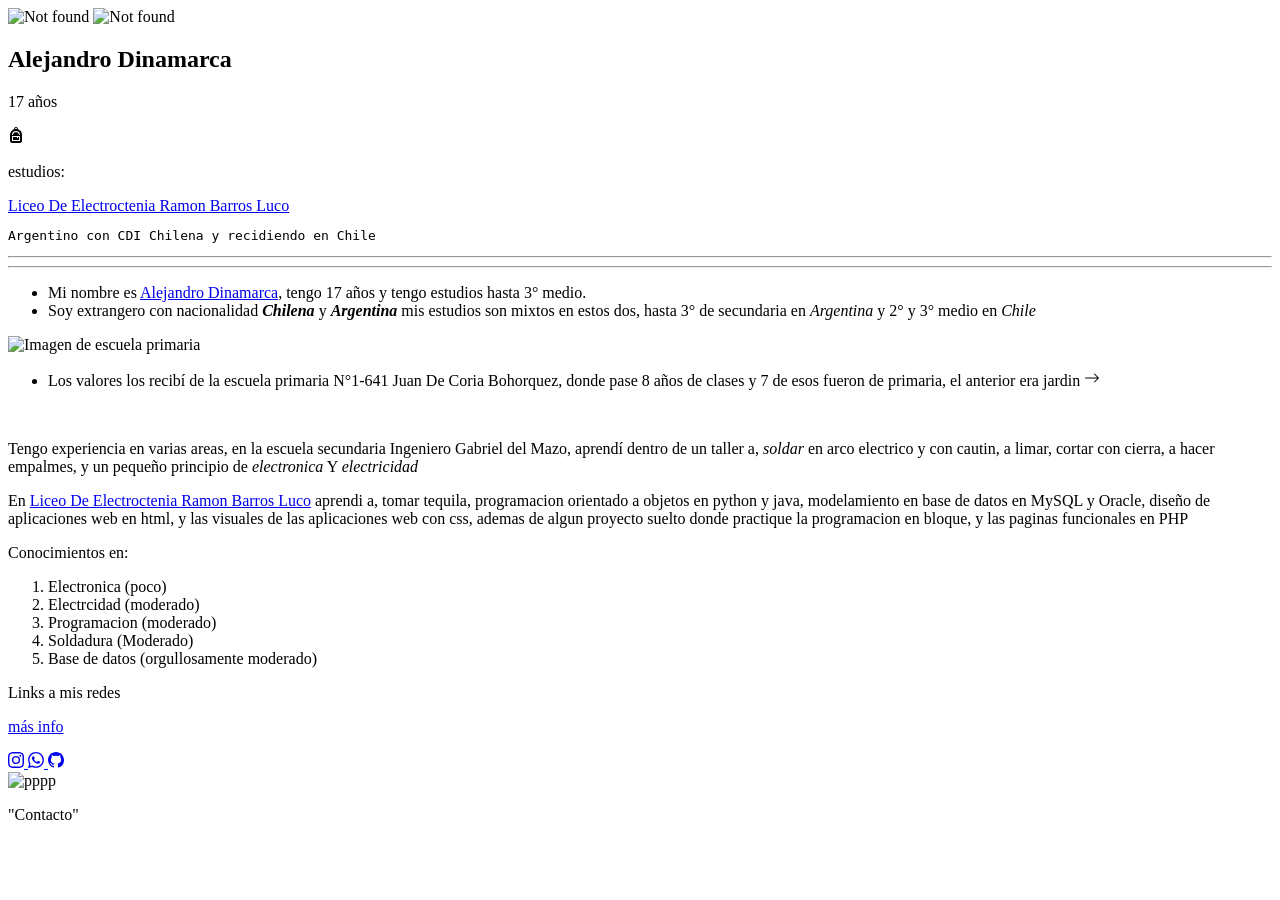
==== index.html @ 8b82e134 "Add files via upload" ====
<!DOCTYPE html>
<html lang="es">
<head>
    <meta charset="UTF-8">
    <link rel="preconnect" href="https://fonts.googleapis.com">
    <link rel="preconnect" href="https://fonts.gstatic.com" crossorigin>
    <link href="https://fonts.googleapis.com/css2?family=Kanit:ital,wght@0,100;0,200;0,300;0,400;0,500;0,600;0,700;0,800;0,900;1,100;1,200;1,300;1,400;1,500;1,600;1,700;1,800;1,900&display=swap" rel="stylesheet">
    <meta name="viewport" content="width=device-width, initial-scale=1.0">
    <meta name="Author" content="Alejandro Dinamarca">
    <link rel="stylesheet" href="CSS/Style.css">
    <title>Curriculum</title>
</head>
<body>
    <div id="hoja">
        <header>
            <img class="im" src="assets/perfil.PNG " alt="Not found">
            <img class="ig" src="assets/ferpil.jpeg" alt="Not found">
            <span>
                <h2>Alejandro Dinamarca</h2>
                <p class="info">17 años</p>
                <svg xmlns="http://www.w3.org/2000/svg" width="16" height="16" fill="currentColor" class="bi bi-backpack-fill" viewBox="0 0 16 16">
                    <path d="M5 13v-3h4v.5a.5.5 0 0 0 1 0V10h1v3z"/>
                    <path d="M6 2v.341C3.67 3.165 2 5.388 2 8v5.5A2.5 2.5 0 0 0 4.5 16h7a2.5 2.5 0 0 0 2.5-2.5V8a6 6 0 0 0-4-5.659V2a2 2 0 1 0-4 0m2-1a1 1 0 0 1 1 1v.083a6 6 0 0 0-2 0V2a1 1 0 0 1 1-1m0 3a4 4 0 0 1 3.96 3.43.5.5 0 1 1-.99.14 3 3 0 0 0-5.94 0 .5.5 0 1 1-.99-.14A4 4 0 0 1 8 4M4.5 9h7a.5.5 0 0 1 .5.5v4a.5.5 0 0 1-.5.5h-7a.5.5 0 0 1-.5-.5v-4a.5.5 0 0 1 .5-.5"/>
                </svg><p>estudios:</p><a target="_blank" href="https://liceorbl.cl/v.24/">Liceo De Electroctenia Ramon Barros Luco</a>
                <pre>Argentino con CDI Chilena y recidiendo en Chile</pre>   
            </span>
        </header>
        <hr><hr>
        <ul>
            <li>Mi nombre es <a href="#yo">Alejandro Dinamarca</a>, tengo 17 años y tengo estudios hasta 3° medio.</li>
            <li>Soy extrangero con nacionalidad <b><i>Chilena</i></b> y <b><i>Argentina</i></b> mis estudios son mixtos en estos dos, hasta 3° de secundaria en <i>Argentina</i> y 2° y 3° medio en <i>Chile</i></li>
        </ul>
        <img class="img" src="assets/CARINAAAA.jpg" alt="Imagen de escuela primaria">
        <ul>
            <li>Los valores los recibí de la escuela primaria N°1-641 Juan De Coria Bohorquez, donde pase 8 años de clases y 7 de esos fueron de primaria, el anterior era jardin <svg id="ado" xmlns="http://www.w3.org/2000/svg" width="16" height="16" fill="currentColor" class="bi bi-arrow-right" viewBox="0 0 16 16">
                <path fill-rule="evenodd" d="M1 8a.5.5 0 0 1 .5-.5h11.793l-3.147-3.146a.5.5 0 0 1 .708-.708l4 4a.5.5 0 0 1 0 .708l-4 4a.5.5 0 0 1-.708-.708L13.293 8.5H1.5A.5.5 0 0 1 1 8"/>
              </svg></li>
        </ul>
        <br>
        <p>   Tengo experiencia en varias areas, en la escuela secundaria Ingeniero Gabriel del Mazo, aprendí dentro de un taller a, <i>soldar</i> en arco electrico y con cautin, a limar, cortar con cierra, a hacer empalmes, y un pequeño principio de <i>electronica</i> Y <i>electricidad</i></p>
        <p>   En <a href="https://liceorbl.cl/v.24/" target="_blank">Liceo De Electroctenia Ramon Barros Luco</a> aprendi a, tomar tequila, programacion orientado a objetos en python y java, modelamiento en base de datos en MySQL y Oracle, diseño de aplicaciones web en html, y las visuales de las aplicaciones web con css, ademas de algun proyecto suelto donde practique la programacion en bloque, y las paginas funcionales en PHP</p>
        <p>Conocimientos en:</p>
        <ol>
            <li>Electronica   (poco)</li>
            <li>Electrcidad   (moderado)</li>
            <li>Programacion  (moderado)</li>
            <li>Soldadura     (Moderado)</li>
            <li>Base de datos (orgullosamente moderado)</li>
        </ol>
        <footer id="yo">
            <p>Links a mis redes</p><p><a id="qr" href="#a">más info</a></p>
            <div>
                <a href="broma.html" target="_blank">
            <svg id="ddv" xmlns="http://www.w3.org/2000/svg" width="16" height="16" fill="currentColor" class="bi bi-instagram" viewBox="0 0 16 16">
                <path d="M8 0C5.829 0 5.556.01 4.703.048 3.85.088 3.269.222 2.76.42a3.9 3.9 0 0 0-1.417.923A3.9 3.9 0 0 0 .42 2.76C.222 3.268.087 3.85.048 4.7.01 5.555 0 5.827 0 8.001c0 2.172.01 2.444.048 3.297.04.852.174 1.433.372 1.942.205.526.478.972.923 1.417.444.445.89.719 1.416.923.51.198 1.09.333 1.942.372C5.555 15.99 5.827 16 8 16s2.444-.01 3.298-.048c.851-.04 1.434-.174 1.943-.372a3.9 3.9 0 0 0 1.416-.923c.445-.445.718-.891.923-1.417.197-.509.332-1.09.372-1.942C15.99 10.445 16 10.173 16 8s-.01-2.445-.048-3.299c-.04-.851-.175-1.433-.372-1.941a3.9 3.9 0 0 0-.923-1.417A3.9 3.9 0 0 0 13.24.42c-.51-.198-1.092-.333-1.943-.372C10.443.01 10.172 0 7.998 0zm-.717 1.442h.718c2.136 0 2.389.007 3.232.046.78.035 1.204.166 1.486.275.373.145.64.319.92.599s.453.546.598.92c.11.281.24.705.275 1.485.039.843.047 1.096.047 3.231s-.008 2.389-.047 3.232c-.035.78-.166 1.203-.275 1.485a2.5 2.5 0 0 1-.599.919c-.28.28-.546.453-.92.598-.28.11-.704.24-1.485.276-.843.038-1.096.047-3.232.047s-2.39-.009-3.233-.047c-.78-.036-1.203-.166-1.485-.276a2.5 2.5 0 0 1-.92-.598 2.5 2.5 0 0 1-.6-.92c-.109-.281-.24-.705-.275-1.485-.038-.843-.046-1.096-.046-3.233s.008-2.388.046-3.231c.036-.78.166-1.204.276-1.486.145-.373.319-.64.599-.92s.546-.453.92-.598c.282-.11.705-.24 1.485-.276.738-.034 1.024-.044 2.515-.045zm4.988 1.328a.96.96 0 1 0 0 1.92.96.96 0 0 0 0-1.92m-4.27 1.122a4.109 4.109 0 1 0 0 8.217 4.109 4.109 0 0 0 0-8.217m0 1.441a2.667 2.667 0 1 1 0 5.334 2.667 2.667 0 0 1 0-5.334"/>
            </svg>
                </a><a href="broma.html" target="_blank">
            <svg id="ddv" xmlns="http://www.w3.org/2000/svg" width="16" height="16" fill="currentColor" class="bi bi-whatsapp" viewBox="0 0 16 16">
                <path d="M13.601 2.326A7.85 7.85 0 0 0 7.994 0C3.627 0 .068 3.558.064 7.926c0 1.399.366 2.76 1.057 3.965L0 16l4.204-1.102a7.9 7.9 0 0 0 3.79.965h.004c4.368 0 7.926-3.558 7.93-7.93A7.9 7.9 0 0 0 13.6 2.326zM7.994 14.521a6.6 6.6 0 0 1-3.356-.92l-.24-.144-2.494.654.666-2.433-.156-.251a6.56 6.56 0 0 1-1.007-3.505c0-3.626 2.957-6.584 6.591-6.584a6.56 6.56 0 0 1 4.66 1.931 6.56 6.56 0 0 1 1.928 4.66c-.004 3.639-2.961 6.592-6.592 6.592m3.615-4.934c-.197-.099-1.17-.578-1.353-.646-.182-.065-.315-.099-.445.099-.133.197-.513.646-.627.775-.114.133-.232.148-.43.05-.197-.1-.836-.308-1.592-.985-.59-.525-.985-1.175-1.103-1.372-.114-.198-.011-.304.088-.403.087-.088.197-.232.296-.346.1-.114.133-.198.198-.33.065-.134.034-.248-.015-.347-.05-.099-.445-1.076-.612-1.47-.16-.389-.323-.335-.445-.34-.114-.007-.247-.007-.38-.007a.73.73 0 0 0-.529.247c-.182.198-.691.677-.691 1.654s.71 1.916.81 2.049c.098.133 1.394 2.132 3.383 2.992.47.205.84.326 1.129.418.475.152.904.129 1.246.08.38-.058 1.171-.48 1.338-.943.164-.464.164-.86.114-.943-.049-.084-.182-.133-.38-.232"/>
            </svg>
        </a><a href="broma.html" target="_blank">
            <svg id="ddv" xmlns="http://www.w3.org/2000/svg" width="16" height="16" fill="currentColor" class="bi bi-github" viewBox="0 0 16 16">
                <path d="M8 0C3.58 0 0 3.58 0 8c0 3.54 2.29 6.53 5.47 7.59.4.07.55-.17.55-.38 0-.19-.01-.82-.01-1.49-2.01.37-2.53-.49-2.69-.94-.09-.23-.48-.94-.82-1.13-.28-.15-.68-.52-.01-.53.63-.01 1.08.58 1.23.82.72 1.21 1.87.87 2.33.66.07-.52.28-.87.51-1.07-1.78-.2-3.64-.89-3.64-3.95 0-.87.31-1.59.82-2.15-.08-.2-.36-1.02.08-2.12 0 0 .67-.21 2.2.82.64-.18 1.32-.27 2-.27s1.36.09 2 .27c1.53-1.04 2.2-.82 2.2-.82.44 1.1.16 1.92.08 2.12.51.56.82 1.27.82 2.15 0 3.07-1.87 3.75-3.65 3.95.29.25.54.73.54 1.48 0 1.07-.01 1.93-.01 2.2 0 .21.15.46.55.38A8.01 8.01 0 0 0 16 8c0-4.42-3.58-8-8-8"/>
            </svg>
            </a>
        </div>
        </footer>
        <span id="fin">
        <img id="a" src="assets/qr-code.png" alt="pppp">
        <p>"Contacto"</p>
        </span>
    </div>
</body>
</html>
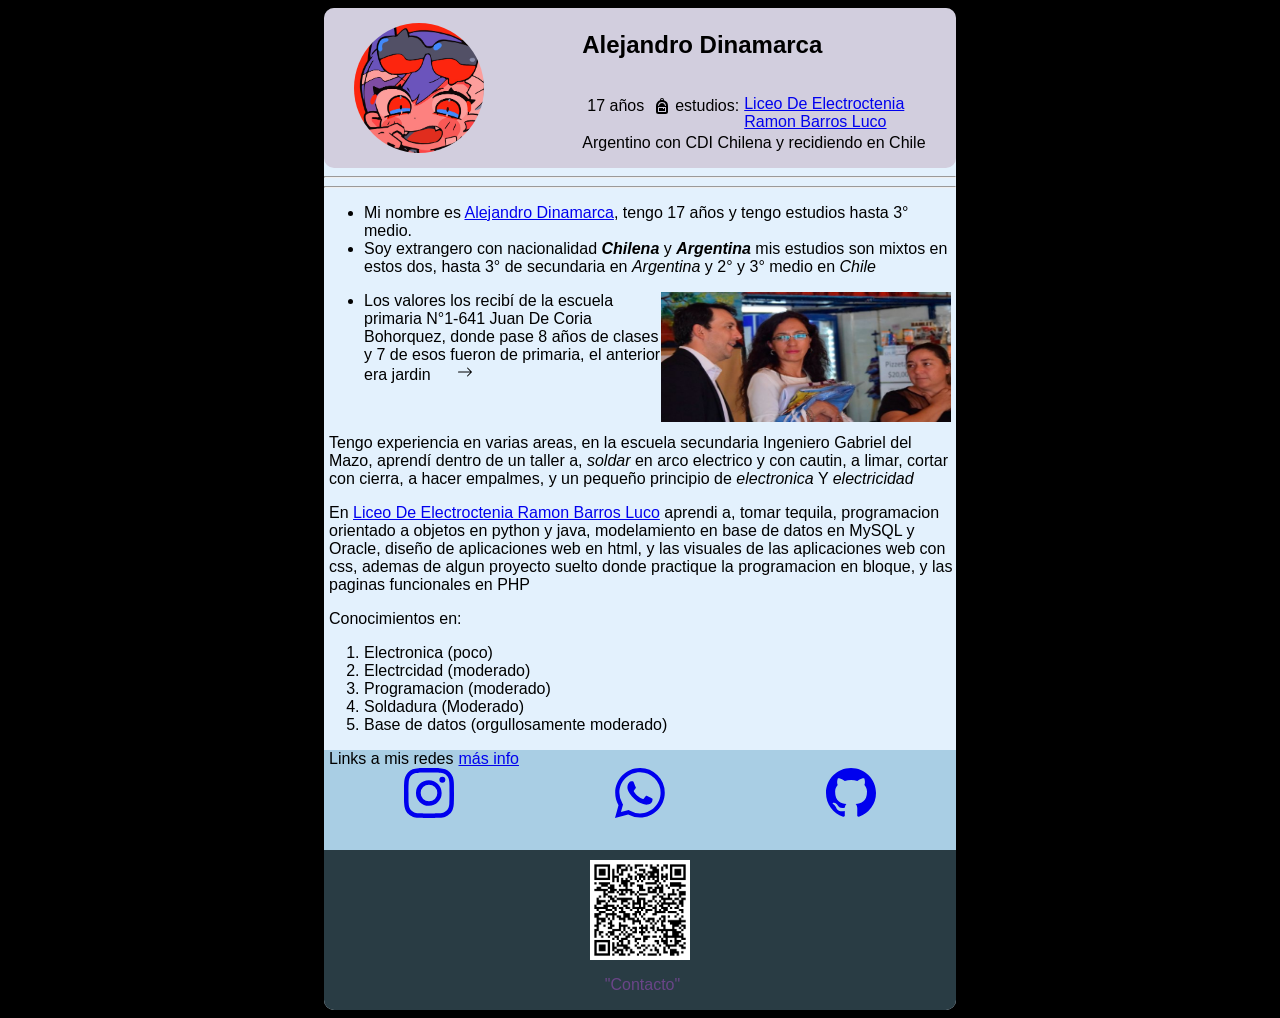
==== commit b3b8665a: "Update index.html" ====
--- a/index.html
+++ b/index.html
@@ -7,14 +7,14 @@
     <link href="https://fonts.googleapis.com/css2?family=Kanit:ital,wght@0,100;0,200;0,300;0,400;0,500;0,600;0,700;0,800;0,900;1,100;1,200;1,300;1,400;1,500;1,600;1,700;1,800;1,900&display=swap" rel="stylesheet">
     <meta name="viewport" content="width=device-width, initial-scale=1.0">
     <meta name="Author" content="Alejandro Dinamarca">
-    <link rel="stylesheet" href="CSS/Style.css">
+    <link rel="stylesheet" href="Style.css">
     <title>Curriculum</title>
 </head>
 <body>
     <div id="hoja">
         <header>
-            <img class="im" src="assets/perfil.PNG " alt="Not found">
-            <img class="ig" src="assets/ferpil.jpeg" alt="Not found">
+            <img class="im" src="perfil.PNG " alt="Not found">
+            <img class="ig" src="ferpil.jpeg" alt="Not found">
             <span>
                 <h2>Alejandro Dinamarca</h2>
                 <p class="info">17 años</p>
@@ -30,7 +30,7 @@
             <li>Mi nombre es <a href="#yo">Alejandro Dinamarca</a>, tengo 17 años y tengo estudios hasta 3° medio.</li>
             <li>Soy extrangero con nacionalidad <b><i>Chilena</i></b> y <b><i>Argentina</i></b> mis estudios son mixtos en estos dos, hasta 3° de secundaria en <i>Argentina</i> y 2° y 3° medio en <i>Chile</i></li>
         </ul>
-        <img class="img" src="assets/CARINAAAA.jpg" alt="Imagen de escuela primaria">
+        <img class="img" src="CARINAAAA.jpg" alt="Imagen de escuela primaria">
         <ul>
             <li>Los valores los recibí de la escuela primaria N°1-641 Juan De Coria Bohorquez, donde pase 8 años de clases y 7 de esos fueron de primaria, el anterior era jardin <svg id="ado" xmlns="http://www.w3.org/2000/svg" width="16" height="16" fill="currentColor" class="bi bi-arrow-right" viewBox="0 0 16 16">
                 <path fill-rule="evenodd" d="M1 8a.5.5 0 0 1 .5-.5h11.793l-3.147-3.146a.5.5 0 0 1 .708-.708l4 4a.5.5 0 0 1 0 .708l-4 4a.5.5 0 0 1-.708-.708L13.293 8.5H1.5A.5.5 0 0 1 1 8"/>
@@ -66,9 +66,9 @@
         </div>
         </footer>
         <span id="fin">
-        <img id="a" src="assets/qr-code.png" alt="pppp">
+        <img id="a" src="qr-code.png" alt="pppp">
         <p>"Contacto"</p>
         </span>
     </div>
 </body>
-</html>+</html>
--- a/Style.css
+++ b/Style.css
@@ -0,0 +1,164 @@
+:root{
+    --fondo :#e3f1fdFF;
+    --hover :#583492FF;
+    --focus :#00000080;
+    --colum :#b061faab;
+    --footer:#a9cee4FF;
+    --fin   :#293c44FF;
+    --finFont:#6a4588;
+}
+*{
+    font-family: "Kanit", sans-serif
+}
+*:focus{
+    background-color: var(--focus);
+}
+body{
+    display: flex;
+    justify-content: center;
+    background-color: var(--fondo);
+}
+@media (min-width: 768px){
+    body{
+        display: flex;
+        justify-content: center;
+        background-color: #000;}
+    #hoja{
+        border-radius: 10px;
+        width: 50%;
+        background-color: var(--fondo);
+    }
+    header{
+        display: grid;
+        border-radius: 10px;
+        background-color: #b492a960;
+        align-items: center;
+    }
+    .im{
+        display: inline;
+    }
+    .ig{
+        display: none;
+
+    }
+}
+#qr:target{
+    display: none;
+}
+#a{
+    display: block;
+    width : 100px;
+    height: 100px;
+}
+.ig{display: none;
+}
+.im{
+    display: inline;
+    
+}
+#yo:target{
+    color: rgb(108, 161, 144);
+}
+#ddv{
+    width : 50px;
+    height: 50px;
+}
+header{
+    margin: 0px;
+    display: grid;
+    background-color: #b492a960;
+    align-items: center;
+}
+header span{
+    grid-row: 1;
+    grid-column: 2;
+    display: grid;
+    justify-content: end;
+    align-items: end;
+    width: 100%;
+    height: 160px;
+    margin: auto 0px;
+    padding: 0px;
+}
+header span h2{
+    grid-row: 1;
+    grid-column: 2/7;
+}
+
+header span p{
+    grid-column: 4;
+    display: inline;
+    grid-row: 2;
+    margin-right: 5px;
+}
+.info{
+    grid-column: 2;
+    margin-right: 10px;
+}
+header span svg{
+    grid-column: 3;
+    display: inline;
+    grid-row: 2;
+    height: 50px;
+}
+
+header span a{
+    grid-column: 5;
+    grid-row: 2;
+    width: 200px;
+}
+header span pre{
+    margin-right: 20px;
+    margin-top: 0px;
+    grid-column: 2/7;
+}
+a:hover{
+    text-decoration: none;
+    color: var(--hover);
+}
+header img{
+    grid-column: 1;
+    grid-row: 1;
+    margin-left: 30px;
+    border-radius: 100%;
+    width : 130px;
+    height: 130px;
+}
+.img{
+    float: right;
+    width: 290px;
+    height: 130px;
+    margin-right: 5px;
+}
+#ado{
+    width: 60px;
+}
+footer{
+    background-color: var(--footer);
+    height: 100px;
+}
+footer div{
+    display: flex;
+    justify-content: space-around;
+}
+p{
+    margin-left: 5px;
+}
+footer p{
+    display: inline;
+}
+#fin{
+        border-radius: 0px 0px 10px 10px;
+    display: grid;
+    justify-content: center;
+    justify-items: center;
+    background-color: var(--fin);
+    color: var(--finFont);
+}
+#fin img{
+    margin-top: 10px ;
+    grid-row: 1;
+}
+#fin p{
+    grid-row: 2;
+}
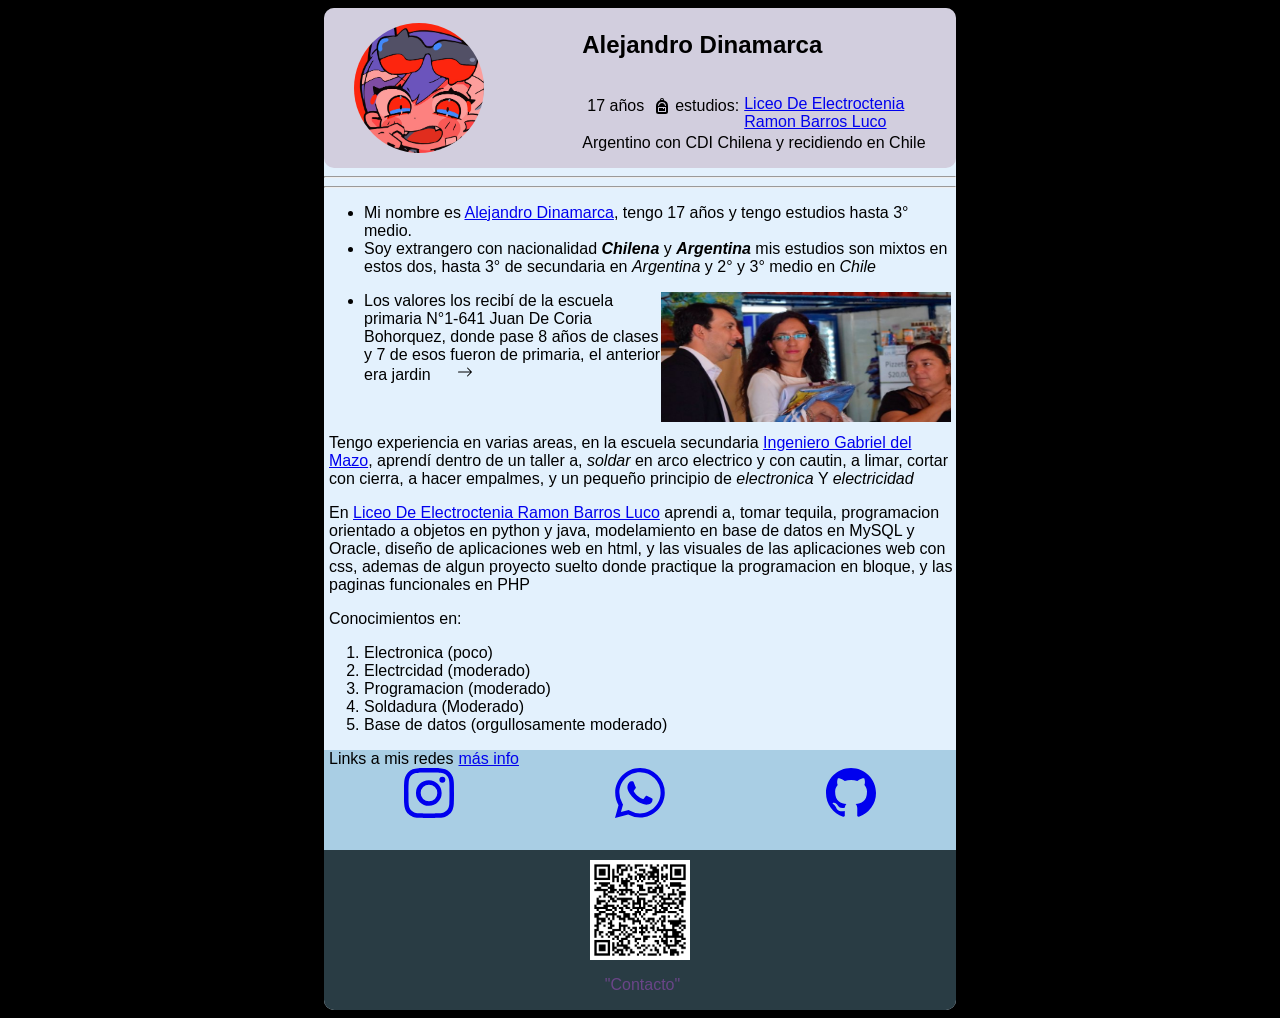
==== commit 6bb3af0b: "Update index.html" ====
--- a/index.html
+++ b/index.html
@@ -37,7 +37,7 @@
               </svg></li>
         </ul>
         <br>
-        <p>   Tengo experiencia en varias areas, en la escuela secundaria Ingeniero Gabriel del Mazo, aprendí dentro de un taller a, <i>soldar</i> en arco electrico y con cautin, a limar, cortar con cierra, a hacer empalmes, y un pequeño principio de <i>electronica</i> Y <i>electricidad</i></p>
+        <p>   Tengo experiencia en varias areas, en la escuela secundaria <a href="index2.html">Ingeniero Gabriel del Mazo</a>, aprendí dentro de un taller a, <i>soldar</i> en arco electrico y con cautin, a limar, cortar con cierra, a hacer empalmes, y un pequeño principio de <i>electronica</i> Y <i>electricidad</i></p>
         <p>   En <a href="https://liceorbl.cl/v.24/" target="_blank">Liceo De Electroctenia Ramon Barros Luco</a> aprendi a, tomar tequila, programacion orientado a objetos en python y java, modelamiento en base de datos en MySQL y Oracle, diseño de aplicaciones web en html, y las visuales de las aplicaciones web con css, ademas de algun proyecto suelto donde practique la programacion en bloque, y las paginas funcionales en PHP</p>
         <p>Conocimientos en:</p>
         <ol>
